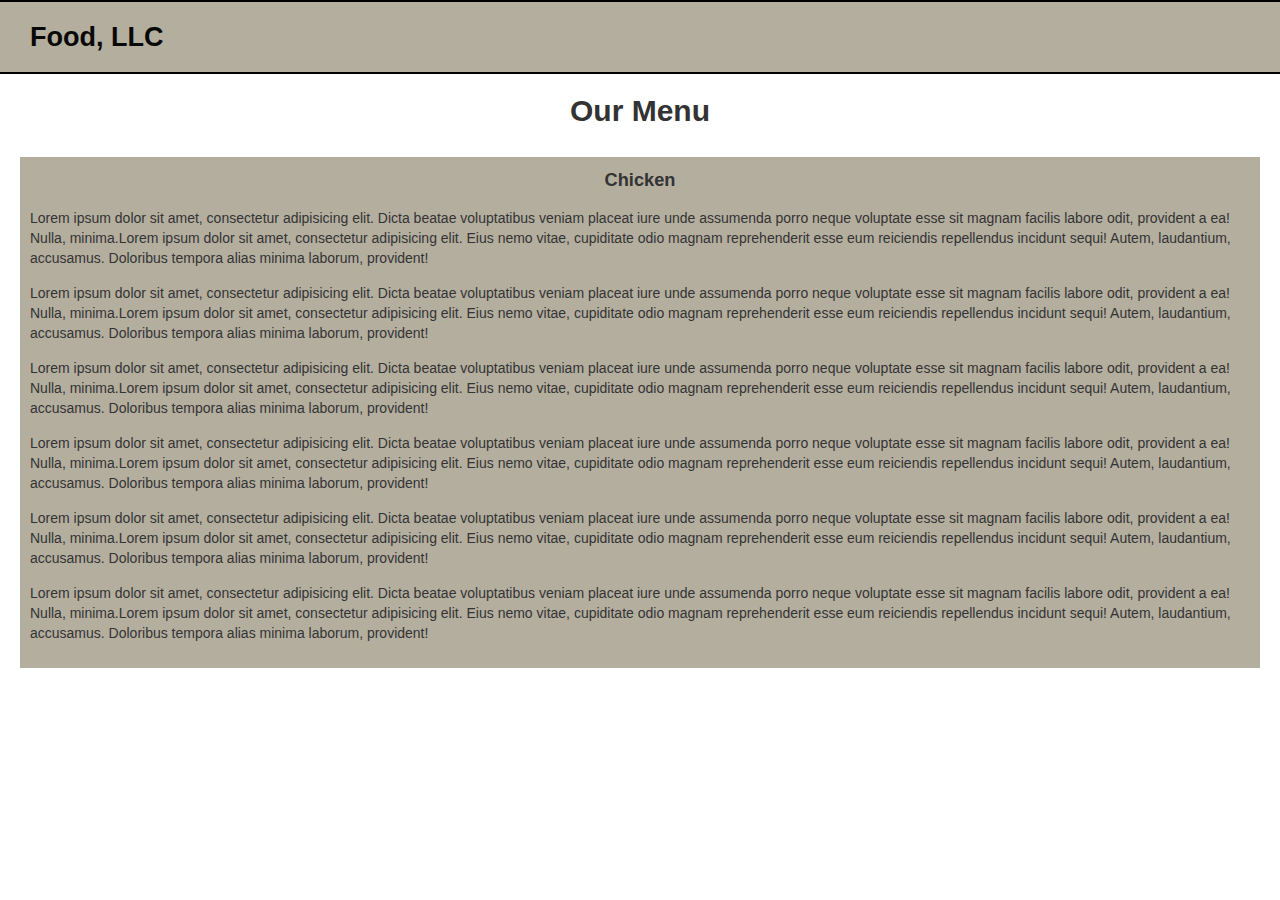
==== module3-solution/index.html @ 12d8980a "module 3 assignment" ====
<!DOCTYPE html>
<html lang="en">
<head>
    <meta charset="utf-8" />
    <meta http-equiv="X-UA-Compatible" content="IE=edge">
    <title>Module 3 solution</title>
    <meta name="viewport" content="width=device-width, initial-scale=1">
    <link rel="stylesheet" href="css/bootstrap.min.css">
    <link rel="stylesheet" href="css/styles.css">
    <!-- <link rel="stylesheet" type="text/css" media="screen" href="main.css" /> -->
    <script src="main.js"></script>
</head>
<body>
    <header>
    <nav id="header-nav" class="navbar navbar-default navbar-static-top">
      <div class="container-fluid">
        <div class="navbar-header">

          <div class="navbar-brand">
            <!-- <a href="index.html"><h1>Food, LLC</h1></a> -->
            <h1>Food, LLC</h1>
          </div> 

          <button type="button" class="navbar-toggle collapsed" data-toggle="collapse" data-target="#collapsable-nav" aria-expanded="false">
            <span class="sr-only">Toggle navigation</span>
            <span class="icon-bar"></span>
            <span class="icon-bar"></span>
            <span class="icon-bar"></span>
          </button>
          
        </div>  
      </div>
      
      <div id="collapsable-nav"  class="collapse navbar-collapse">
        <ul id="nav-list" class="nav navbar-nav">
         <li class="visible-xs">
           <a href="index.html">Chicken</a>
         </li>
         <li class="visible-xs">
           <a href="index.html">Beef</a>
         </li>
         <li class="visible-xs">
           <a href="index.html">Sushi</a>
         </li>
       </ul><!-- #nav-list -->
     </div>  <!--.collapse .navbar-collapse -->
      
    </nav>  
    </header>  


    <h2 class="text-center">Our Menu</h2>
    <div id="content" class="container-fluid" class="col-sx-12">
        <div class="row">
           
              <div id="chicken">Chicken</div> 
                <div> 
                  <p>Lorem ipsum dolor sit amet, consectetur adipisicing elit. Dicta beatae voluptatibus veniam placeat iure unde assumenda porro neque voluptate esse sit magnam facilis labore odit, provident a ea! Nulla, minima.Lorem ipsum dolor sit amet, consectetur adipisicing elit. Eius nemo vitae, cupiditate odio magnam reprehenderit esse eum reiciendis repellendus incidunt sequi! Autem, laudantium, accusamus. Doloribus tempora alias minima laborum, provident!</p>
                  <p>Lorem ipsum dolor sit amet, consectetur adipisicing elit. Dicta beatae voluptatibus veniam placeat iure unde assumenda porro neque voluptate esse sit magnam facilis labore odit, provident a ea! Nulla, minima.Lorem ipsum dolor sit amet, consectetur adipisicing elit. Eius nemo vitae, cupiditate odio magnam reprehenderit esse eum reiciendis repellendus incidunt sequi! Autem, laudantium, accusamus. Doloribus tempora alias minima laborum, provident!</p>
                  <p>Lorem ipsum dolor sit amet, consectetur adipisicing elit. Dicta beatae voluptatibus veniam placeat iure unde assumenda porro neque voluptate esse sit magnam facilis labore odit, provident a ea! Nulla, minima.Lorem ipsum dolor sit amet, consectetur adipisicing elit. Eius nemo vitae, cupiditate odio magnam reprehenderit esse eum reiciendis repellendus incidunt sequi! Autem, laudantium, accusamus. Doloribus tempora alias minima laborum, provident!</p>
                  <p>Lorem ipsum dolor sit amet, consectetur adipisicing elit. Dicta beatae voluptatibus veniam placeat iure unde assumenda porro neque voluptate esse sit magnam facilis labore odit, provident a ea! Nulla, minima.Lorem ipsum dolor sit amet, consectetur adipisicing elit. Eius nemo vitae, cupiditate odio magnam reprehenderit esse eum reiciendis repellendus incidunt sequi! Autem, laudantium, accusamus. Doloribus tempora alias minima laborum, provident!</p>
                  <p>Lorem ipsum dolor sit amet, consectetur adipisicing elit. Dicta beatae voluptatibus veniam placeat iure unde assumenda porro neque voluptate esse sit magnam facilis labore odit, provident a ea! Nulla, minima.Lorem ipsum dolor sit amet, consectetur adipisicing elit. Eius nemo vitae, cupiditate odio magnam reprehenderit esse eum reiciendis repellendus incidunt sequi! Autem, laudantium, accusamus. Doloribus tempora alias minima laborum, provident!</p>
                  <p>Lorem ipsum dolor sit amet, consectetur adipisicing elit. Dicta beatae voluptatibus veniam placeat iure unde assumenda porro neque voluptate esse sit magnam facilis labore odit, provident a ea! Nulla, minima.Lorem ipsum dolor sit amet, consectetur adipisicing elit. Eius nemo vitae, cupiditate odio magnam reprehenderit esse eum reiciendis repellendus incidunt sequi! Autem, laudantium, accusamus. Doloribus tempora alias minima laborum, provident!</p>
                </div>    
            </div> <!--row -->
    </div> <!--container -->


    <script src="js/jquery-1.11.3.min.js"></script>
    <script src="js/bootstrap.min.js"></script>
    <script src="js/script.js"></script> 
</body>
</html>
---- module3-solution/css/styles.css ----
* {
    box-sizing: border-box;
  }


/** HEADER **/
#header-nav { 
    background-color: #b4ae9f;
    border-radius: 0;
    border-top: 2px solid black;
    border-bottom: 2px solid black;
    margin-bottom: 20px;
  }
    
.navbar-brand h1 { /**Food, LLC **/
    color: #080807;
    font-size: 1.5em;
    font-weight: bold;
    margin: 0px;
    line-height: .75;
    padding-left: 20px;
}

.navbar-brand a:hover, .navbar-brand a:focus {
    text-decoration: none;
}

#nav-list {
    text-align: center;
    margin-top: 0;
    margin-bottom: 0;
  }

#nav-list a {
    color: rgb(12, 11, 12);
    font-weight: bold;
    text-align: center;
    background: rgb(228, 215, 215);
    border: 1px solid black
}
/** BODY **/
h2 {  /** Our Menu **/
    
    margin-bottom: 30px;
    font-weight: bold;
}

#chicken { /**Chicken**/
    text-align: center;
    font-size: 1.3em;
    margin-bottom: 15px;
    font-weight: bold;
}

.container-fluid {
    padding: 10px;
    background-color: #b4ae9f;
    
}

.container-fluid p {
    margin: 15px;
}

#content {
    margin: 20px;
}
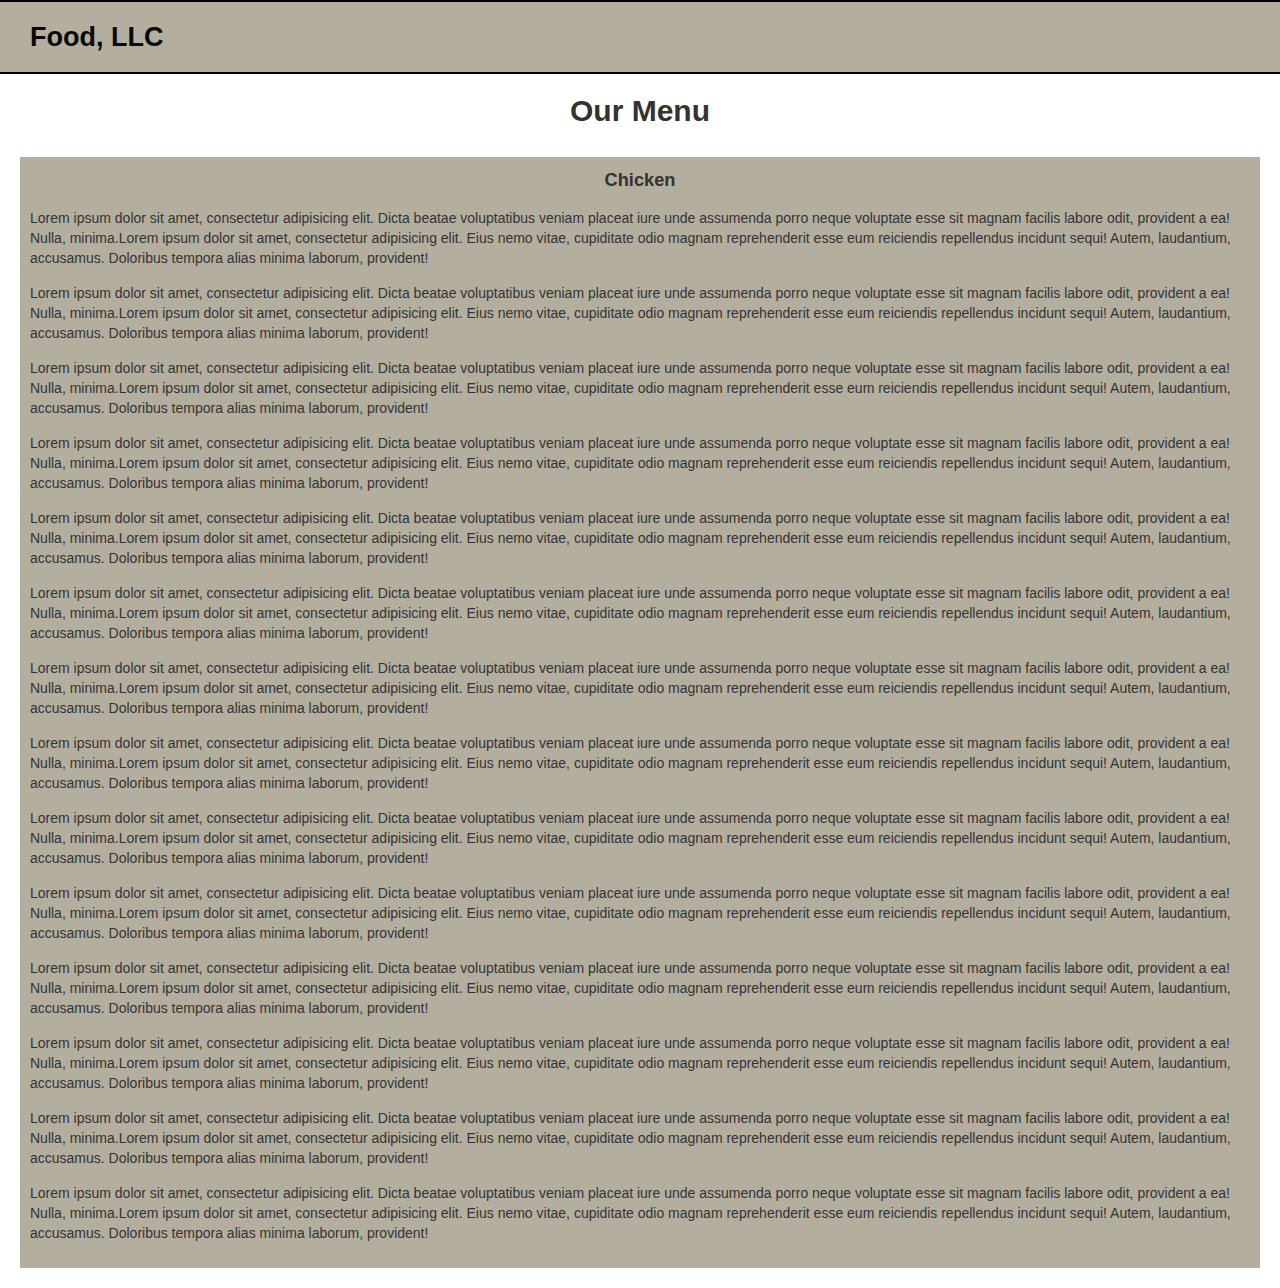
==== commit 955c8572: "assignment 3" ====
--- a/module3-solution/index.html
+++ b/module3-solution/index.html
@@ -17,7 +17,6 @@
         <div class="navbar-header">
 
           <div class="navbar-brand">
-            <!-- <a href="index.html"><h1>Food, LLC</h1></a> -->
             <h1>Food, LLC</h1>
           </div> 
 
@@ -61,6 +60,14 @@
                   <p>Lorem ipsum dolor sit amet, consectetur adipisicing elit. Dicta beatae voluptatibus veniam placeat iure unde assumenda porro neque voluptate esse sit magnam facilis labore odit, provident a ea! Nulla, minima.Lorem ipsum dolor sit amet, consectetur adipisicing elit. Eius nemo vitae, cupiditate odio magnam reprehenderit esse eum reiciendis repellendus incidunt sequi! Autem, laudantium, accusamus. Doloribus tempora alias minima laborum, provident!</p>
                   <p>Lorem ipsum dolor sit amet, consectetur adipisicing elit. Dicta beatae voluptatibus veniam placeat iure unde assumenda porro neque voluptate esse sit magnam facilis labore odit, provident a ea! Nulla, minima.Lorem ipsum dolor sit amet, consectetur adipisicing elit. Eius nemo vitae, cupiditate odio magnam reprehenderit esse eum reiciendis repellendus incidunt sequi! Autem, laudantium, accusamus. Doloribus tempora alias minima laborum, provident!</p>
                   <p>Lorem ipsum dolor sit amet, consectetur adipisicing elit. Dicta beatae voluptatibus veniam placeat iure unde assumenda porro neque voluptate esse sit magnam facilis labore odit, provident a ea! Nulla, minima.Lorem ipsum dolor sit amet, consectetur adipisicing elit. Eius nemo vitae, cupiditate odio magnam reprehenderit esse eum reiciendis repellendus incidunt sequi! Autem, laudantium, accusamus. Doloribus tempora alias minima laborum, provident!</p>
+                  <p>Lorem ipsum dolor sit amet, consectetur adipisicing elit. Dicta beatae voluptatibus veniam placeat iure unde assumenda porro neque voluptate esse sit magnam facilis labore odit, provident a ea! Nulla, minima.Lorem ipsum dolor sit amet, consectetur adipisicing elit. Eius nemo vitae, cupiditate odio magnam reprehenderit esse eum reiciendis repellendus incidunt sequi! Autem, laudantium, accusamus. Doloribus tempora alias minima laborum, provident!</p>
+                  <p>Lorem ipsum dolor sit amet, consectetur adipisicing elit. Dicta beatae voluptatibus veniam placeat iure unde assumenda porro neque voluptate esse sit magnam facilis labore odit, provident a ea! Nulla, minima.Lorem ipsum dolor sit amet, consectetur adipisicing elit. Eius nemo vitae, cupiditate odio magnam reprehenderit esse eum reiciendis repellendus incidunt sequi! Autem, laudantium, accusamus. Doloribus tempora alias minima laborum, provident!</p>
+                  <p>Lorem ipsum dolor sit amet, consectetur adipisicing elit. Dicta beatae voluptatibus veniam placeat iure unde assumenda porro neque voluptate esse sit magnam facilis labore odit, provident a ea! Nulla, minima.Lorem ipsum dolor sit amet, consectetur adipisicing elit. Eius nemo vitae, cupiditate odio magnam reprehenderit esse eum reiciendis repellendus incidunt sequi! Autem, laudantium, accusamus. Doloribus tempora alias minima laborum, provident!</p>
+                  <p>Lorem ipsum dolor sit amet, consectetur adipisicing elit. Dicta beatae voluptatibus veniam placeat iure unde assumenda porro neque voluptate esse sit magnam facilis labore odit, provident a ea! Nulla, minima.Lorem ipsum dolor sit amet, consectetur adipisicing elit. Eius nemo vitae, cupiditate odio magnam reprehenderit esse eum reiciendis repellendus incidunt sequi! Autem, laudantium, accusamus. Doloribus tempora alias minima laborum, provident!</p>
+                  <p>Lorem ipsum dolor sit amet, consectetur adipisicing elit. Dicta beatae voluptatibus veniam placeat iure unde assumenda porro neque voluptate esse sit magnam facilis labore odit, provident a ea! Nulla, minima.Lorem ipsum dolor sit amet, consectetur adipisicing elit. Eius nemo vitae, cupiditate odio magnam reprehenderit esse eum reiciendis repellendus incidunt sequi! Autem, laudantium, accusamus. Doloribus tempora alias minima laborum, provident!</p>
+                  <p>Lorem ipsum dolor sit amet, consectetur adipisicing elit. Dicta beatae voluptatibus veniam placeat iure unde assumenda porro neque voluptate esse sit magnam facilis labore odit, provident a ea! Nulla, minima.Lorem ipsum dolor sit amet, consectetur adipisicing elit. Eius nemo vitae, cupiditate odio magnam reprehenderit esse eum reiciendis repellendus incidunt sequi! Autem, laudantium, accusamus. Doloribus tempora alias minima laborum, provident!</p>
+                  <p>Lorem ipsum dolor sit amet, consectetur adipisicing elit. Dicta beatae voluptatibus veniam placeat iure unde assumenda porro neque voluptate esse sit magnam facilis labore odit, provident a ea! Nulla, minima.Lorem ipsum dolor sit amet, consectetur adipisicing elit. Eius nemo vitae, cupiditate odio magnam reprehenderit esse eum reiciendis repellendus incidunt sequi! Autem, laudantium, accusamus. Doloribus tempora alias minima laborum, provident!</p>
+                  <p>Lorem ipsum dolor sit amet, consectetur adipisicing elit. Dicta beatae voluptatibus veniam placeat iure unde assumenda porro neque voluptate esse sit magnam facilis labore odit, provident a ea! Nulla, minima.Lorem ipsum dolor sit amet, consectetur adipisicing elit. Eius nemo vitae, cupiditate odio magnam reprehenderit esse eum reiciendis repellendus incidunt sequi! Autem, laudantium, accusamus. Doloribus tempora alias minima laborum, provident!</p>
                 </div>    
             </div> <!--row -->
     </div> <!--container -->
